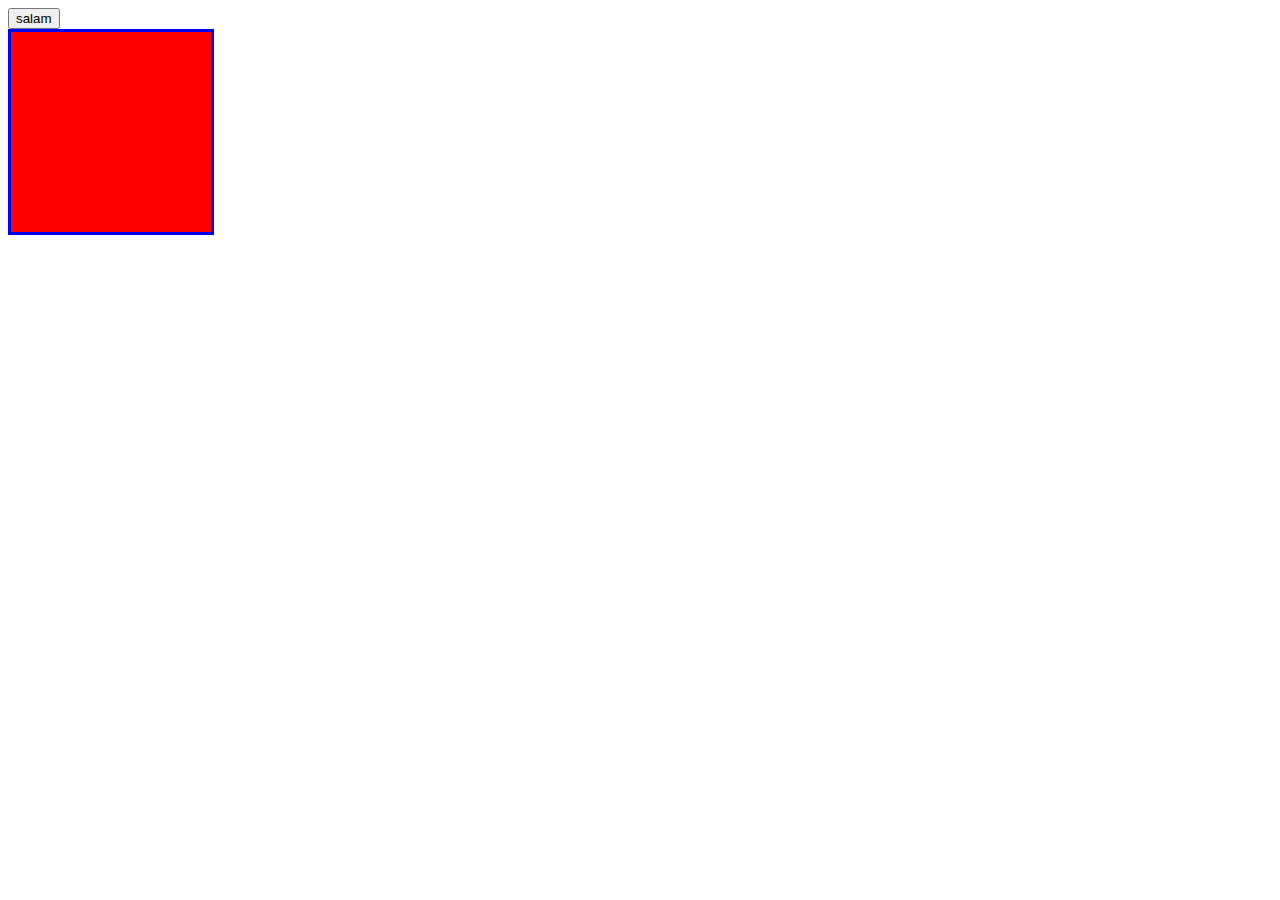
==== test1.html @ bfad9a57 "nav menu drop down is fixed" ====
<html>

<head>
    <script type="text/javascript"
    src="https://code.jquery.com/jquery-3.5.1.min.js"
    integrity="sha256-9/aliU8dGd2tb6OSsuzixeV4y/faTqgFtohetphbbj0="
    crossorigin="anonymous"></script>

    <script type="text/javascript">
        $(document).ready(function(){
        
        $("div").css("border", "3px solid blue");
        $("#hide").mouseenter(function(){
        $(".none").hide();
        });
        });
     
        </script>
</head>
<body>
    <script>
     
     </script>
    <button id="hide">salam</button><div class="none" style="width: 200px; height: 200px;background-color: red;"></div>
</body>
</html>
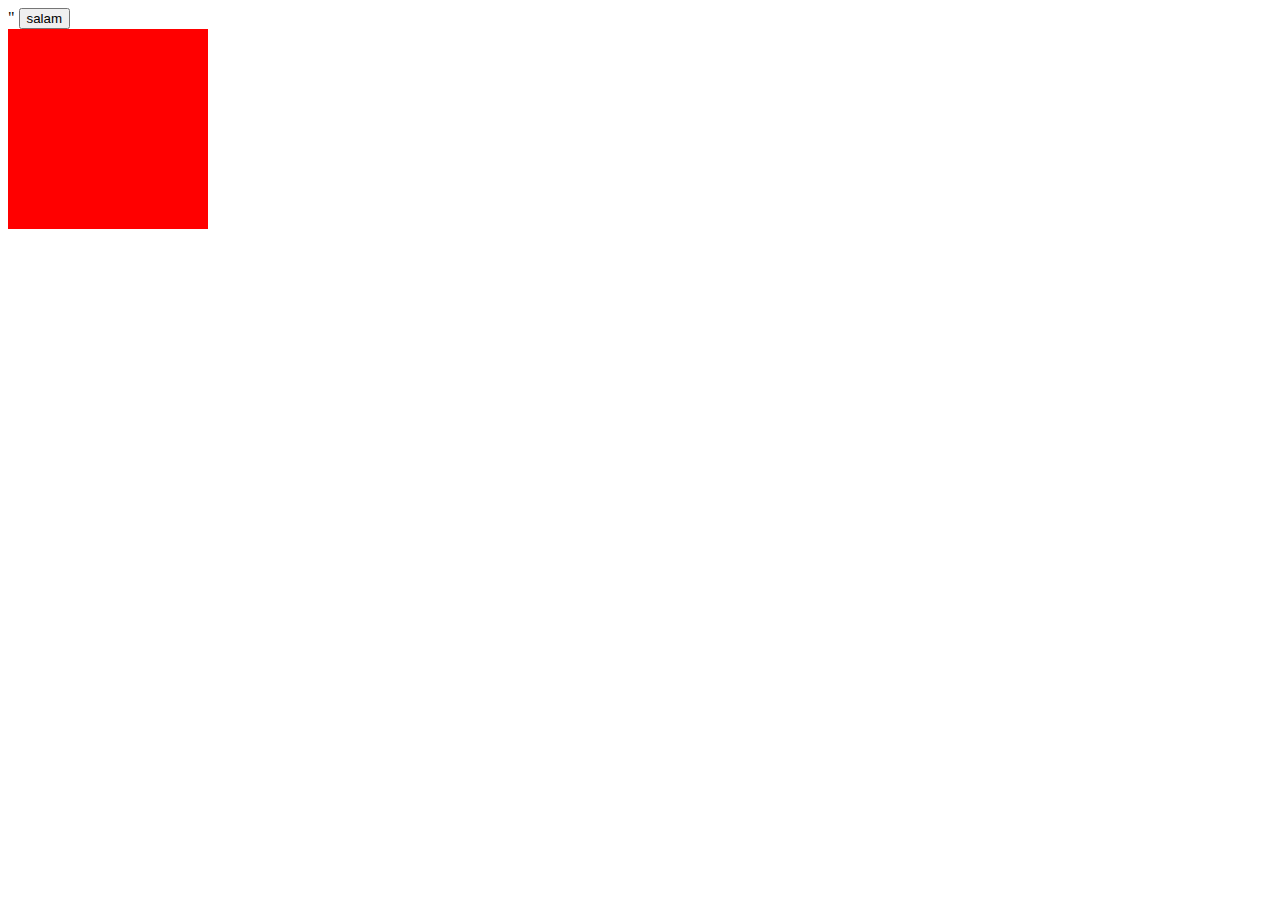
==== commit ec9d7798: "end of slider2" ====
--- a/test1.html
+++ b/test1.html
@@ -1,27 +1,30 @@
 <html>
 
 <head>
-    <script type="text/javascript"
-    src="https://code.jquery.com/jquery-3.5.1.min.js"
-    integrity="sha256-9/aliU8dGd2tb6OSsuzixeV4y/faTqgFtohetphbbj0="
-    crossorigin="anonymous"></script>
+    <script src="js/jquery-3.5.1.js"></script>
 
-    <script type="text/javascript">
-        $(document).ready(function(){
-        
-        $("div").css("border", "3px solid blue");
-        $("#hide").mouseenter(function(){
-        $(".none").hide();
+    <script>
+        $(document).ready(function() {
+          $('.example').flipTimer({ direction: 'down', date: 'June 17, 2021 23:15:00', callback: function() { alert('times up!'); } });
         });
-        });
-     
-        </script>
+      </script>
+      
+        <link rel="stylesheet" href="css/flipTimer.css" />
+        <script src="http://ajax.googleapis.com/ajax/libs/jquery/1.9.0/jquery.min.js"></script>
+        <meta charset="utf-8">"
 </head>
 <body>
     <script>
      
      </script>
     <button id="hide">salam</button><div class="none" style="width: 200px; height: 200px;background-color: red;"></div>
+
+    <div class="example">
+        <div class="days"></div>
+        <div class="hours"></div>
+        <div class="minutes"></div>
+        <div class="seconds"></div>
+      </div>
 </body>
 </html>
 
--- a/css/flipTimer.css
+++ b/css/flipTimer.css
@@ -0,0 +1,161 @@
+@-webkit-keyframes flipTop {
+  0% {
+    -webkit-transform: perspective(400px) rotateX(0deg); }
+
+  100% {
+    -webkit-transform: perspective(400px) rotateX(-90deg); } }
+
+@-webkit-keyframes flipBottom {
+  0% {
+    -webkit-transform: perspective(400px) rotateX(90deg); }
+
+  100% {
+    -webkit-transform: perspective(400px) rotateX(0deg); } }
+
+@-moz-keyframes flipTop {
+  0% {
+    -moz-transform: perspective(400px) rotateX(0deg); }
+
+  100% {
+    -moz-transform: perspective(400px) rotateX(-90deg); } }
+
+@-moz-keyframes flipBottom {
+  0% {
+    -moz-transform: perspective(400px) rotateX(90deg); }
+
+  100% {
+    -moz-transform: perspective(400px) rotateX(0deg); } }
+
+@-ms-keyframes flipTop {
+  0% {
+    -ms-transform: perspective(400px) rotateX(0deg); }
+
+  100% {
+    -ms-transform: perspective(400px) rotateX(-90deg); } }
+
+@-ms-keyframes flipBottom {
+  0% {
+    -ms-transform: perspective(400px) rotateX(90deg); }
+
+  100% {
+    -ms-transform: perspective(400px) rotateX(0deg); } }
+
+@-keyframes flipTop {
+  0% {
+    transform: perspective(400px) rotateX(0deg); }
+
+  100% {
+    transform: perspective(400px) rotateX(-90deg); } }
+
+@-keyframes flipBottom {
+  0% {
+    transform: perspective(400px) rotateX(90deg); }
+
+  100% {
+    transform: perspective(400px) rotateX(0deg); } }
+
+.flipTimer {
+  color: #FFF;
+  font-family: "Helvetica Neue", Helvetica, sans-serif;
+  font-size: 90px;
+  font-weight: bold;
+  line-height: 100px;
+  height: 100px; }
+  .flipTimer .seperator {
+    vertical-align: top;
+    margin: 0 -20px;
+    display: inline; }
+  .flipTimer .seconds,
+  .flipTimer .minutes,
+  .flipTimer .hours,
+  .flipTimer .days {
+    height: 100%;
+    display: inline; }
+  .flipTimer .digit-set {
+    border-radius: 10px;
+    box-shadow: 0 2px 4px rgba(0, 0, 0, 0.8);
+    border: 1px solid #111111;
+    width: 70px;
+    height: 100%;
+    display: inline-block;
+    position: relative;
+    margin: 0 1px; }
+  .flipTimer .digit {
+    position: absolute;
+    height: 100%; }
+    .flipTimer .digit > div {
+      position: absolute;
+      left: 0;
+      overflow: hidden;
+      height: 50%;
+      padding: 0 10px; }
+      .flipTimer .digit > div.digit-top, .flipTimer .digit > div.shadow-top {
+        background-color: #333;
+        border-bottom: 1px solid #333;
+        box-sizing: border-box;
+        top: 0;
+        z-index: 0;
+        border-radius: 10px 10px 0 0; }
+        .flipTimer .digit > div.digit-top:before, .flipTimer .digit > div.shadow-top:before {
+          content: "";
+          box-shadow: inset 0 10px 25px rgba(0, 0, 0, 0.4);
+          height: 100%;
+          width: 100%;
+          position: absolute;
+          left: 0;
+          top: 0; }
+      .flipTimer .digit > div.shadow-top {
+        background: -webkit-gradient(linear, 0% 0%, 0% 100%, from(rgba(0, 0, 0, 0)), to(black));
+        width: 70px;
+        opacity: 0;
+        -webkit-transition: opacity 0.3s ease-in; }
+      .flipTimer .digit > div.digit-bottom, .flipTimer .digit > div.shadow-bottom {
+        background-color: #333;
+        bottom: 0;
+        z-index: 0;
+        border-radius: 0 0 10px 10px; }
+        .flipTimer .digit > div.digit-bottom .digit-wrap, .flipTimer .digit > div.shadow-bottom .digit-wrap {
+          display: block;
+          margin-top: -100%; }
+        .flipTimer .digit > div.digit-bottom:before, .flipTimer .digit > div.shadow-bottom:before {
+          content: "";
+          box-shadow: inset 0 10px 25px rgba(0, 0, 0, 0.3);
+          border-radius: 0 0 10px 10px;
+          height: 100%;
+          width: 100%;
+          position: absolute;
+          left: 0;
+          top: 0; }
+      .flipTimer .digit > div.shadow-bottom {
+        background: -webkit-gradient(linear, 0% 0%, 0% 100%, from(black), to(rgba(0, 0, 0, 0)));
+        width: 50px;
+        opacity: 0;
+        -webkit-transition: opacity 0.3s ease-in; }
+    .flipTimer .digit.previous .digit-top,
+    .flipTimer .digit.previous .shadow-top {
+      opacity: 1;
+      z-index: 2;
+      -webkit-transform-origin: 50% 100%;
+      -webkit-animation: flipTop 0.3s ease-in both;
+      -moz-transform-origin: 50% 100%;
+      -moz-animation: flipTop 0.3s ease-in both;
+      -ms-transform-origin: 50% 100%;
+      -ms-animation: flipTop 0.3s ease-in both;
+      transform-origin: 50% 100%;
+      animation: flipTop 0.3s ease-in both; }
+    .flipTimer .digit.previous .digit-bottom,
+    .flipTimer .digit.previous .shadow-bottom {
+      z-index: 1;
+      opacity: 1; }
+    .flipTimer .digit.active .digit-top {
+      z-index: 1; }
+    .flipTimer .digit.active .digit-bottom {
+      z-index: 2;
+      -webkit-transform-origin: 50% 0%;
+      -webkit-animation: flipBottom 0.3s 0.3s ease-out both;
+      -moz-transform-origin: 50% 0%;
+      -moz-animation: flipBottom 0.3s 0.3s ease-out both;
+      -ms-transform-origin: 50% 0%;
+      -ms-animation: flipBottom 0.3s 0.3s ease-out both;
+      transform-origin: 50% 0%;
+      animation: flipBottom 0.3s 0.3s ease-out both; }
